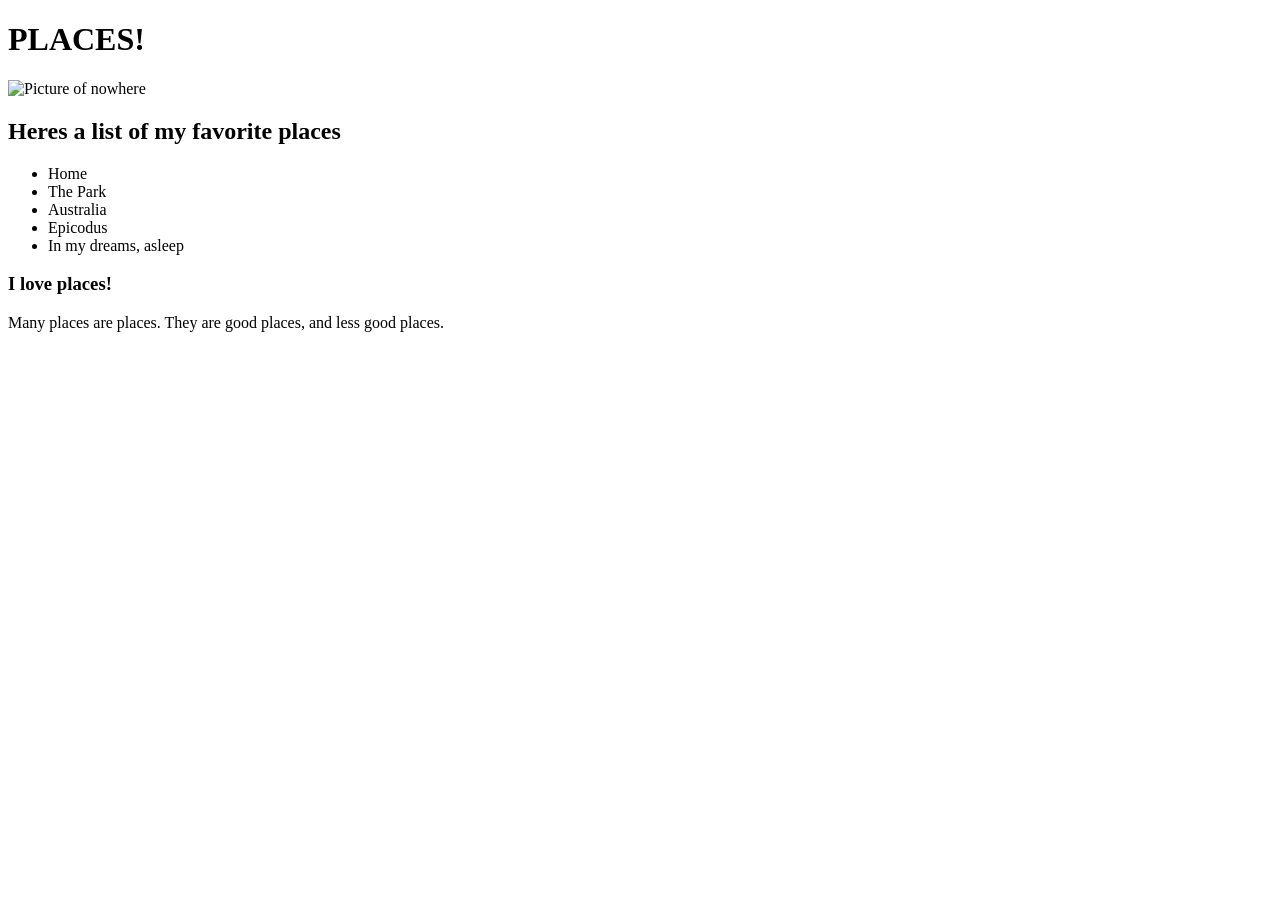
==== favorite-places.html @ b3b676f2 "Create CSS stylesheets & Rename folder" ====
<!DOCTYPE html>
<html>
  <head>
  <title>My Favorite Places</title>
  <link href="css/favorite.css" rel="stylesheet" type="text/css">
  </head>
  <body>
    <h1>PLACES!</h1>
    <img src="https://www.isango.com/theguidebook/wp-content/uploads/2017/09/Things-You-Learn-When-You-Live-In-Outback-Australia-hero.jpg"
    alt="Picture of nowhere" class="center">
    <h2>Heres a list of my favorite places</h2>
    <ul>
      <li>Home</li>
      <li>The Park</li>
      <li>Australia</li>
      <li>Epicodus</li>
      <li>In my dreams, asleep</li>
    </ul>

    <h3>I love places!</h3>
    <p>Many places are places. They are good places, and less good places.</p>

  </body>
</html>
---- css/favorite.css ----
h1 {
  
}
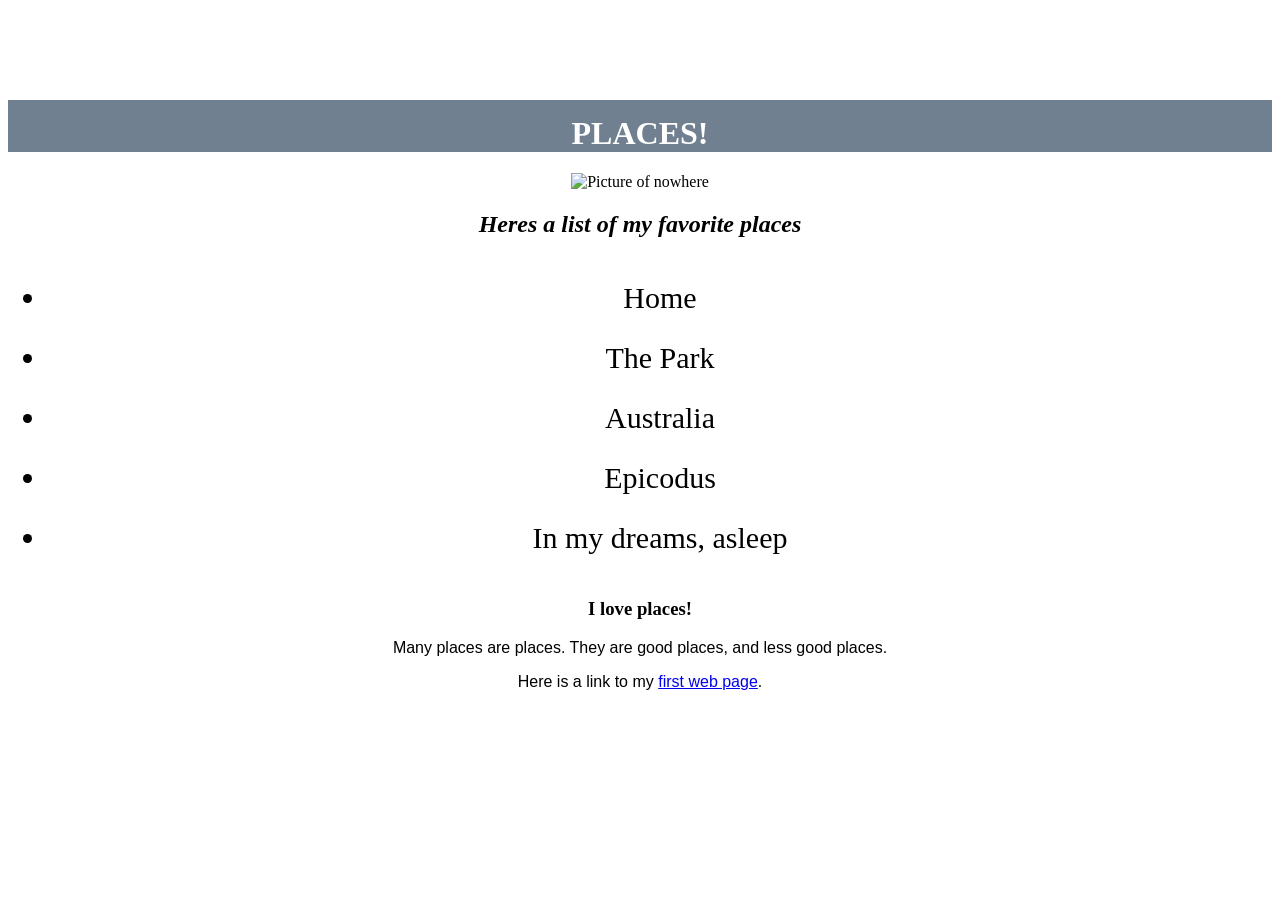
==== commit fc6e2565: "add css styles & font" ====
--- a/favorite-places.html
+++ b/favorite-places.html
@@ -2,12 +2,12 @@
 <html>
   <head>
   <title>My Favorite Places</title>
-  <link href="css/favorite.css" rel="stylesheet" type="text/css">
+  <link href="css/both.css" rel="stylesheet" type="text/css">
   </head>
   <body>
     <h1>PLACES!</h1>
     <img src="https://www.isango.com/theguidebook/wp-content/uploads/2017/09/Things-You-Learn-When-You-Live-In-Outback-Australia-hero.jpg"
-    alt="Picture of nowhere" class="center">
+    alt="Picture of nowhere" class="nowhere">
     <h2>Heres a list of my favorite places</h2>
     <ul>
       <li>Home</li>
@@ -21,4 +21,5 @@
     <p>Many places are places. They are good places, and less good places.</p>
 
   </body>
+  <footer><p> Here is a link to my <a href="my-first-webpage-DS.html"> first web page</a>.</p></footer>
 </html>
--- a/css/both.css
+++ b/css/both.css
@@ -0,0 +1,43 @@
+h1 {
+  font-weight: bold;
+  font-family: fantasy;
+  color: white;
+  background-color: slategray;
+  text-align:center;
+  margin-top: 100px;
+  padding-top: 15px;
+}
+
+.cat {
+  display: block;
+    margin-left: auto;
+    margin-right: auto;
+    width: 50%;
+}
+
+.nowhere {
+  width: 100%;
+  height: 50%;
+}
+
+body {
+  text-align: center;
+}
+
+h2 {
+  font-style: italic;
+  text-align:center;
+}
+
+p {
+  font-family:sans-serif;
+}
+p2 {
+  font-weight: bold;
+  font-family: fantasy;
+}
+
+ul {
+  font-size: 30px;
+  line-height: 60px;
+}
